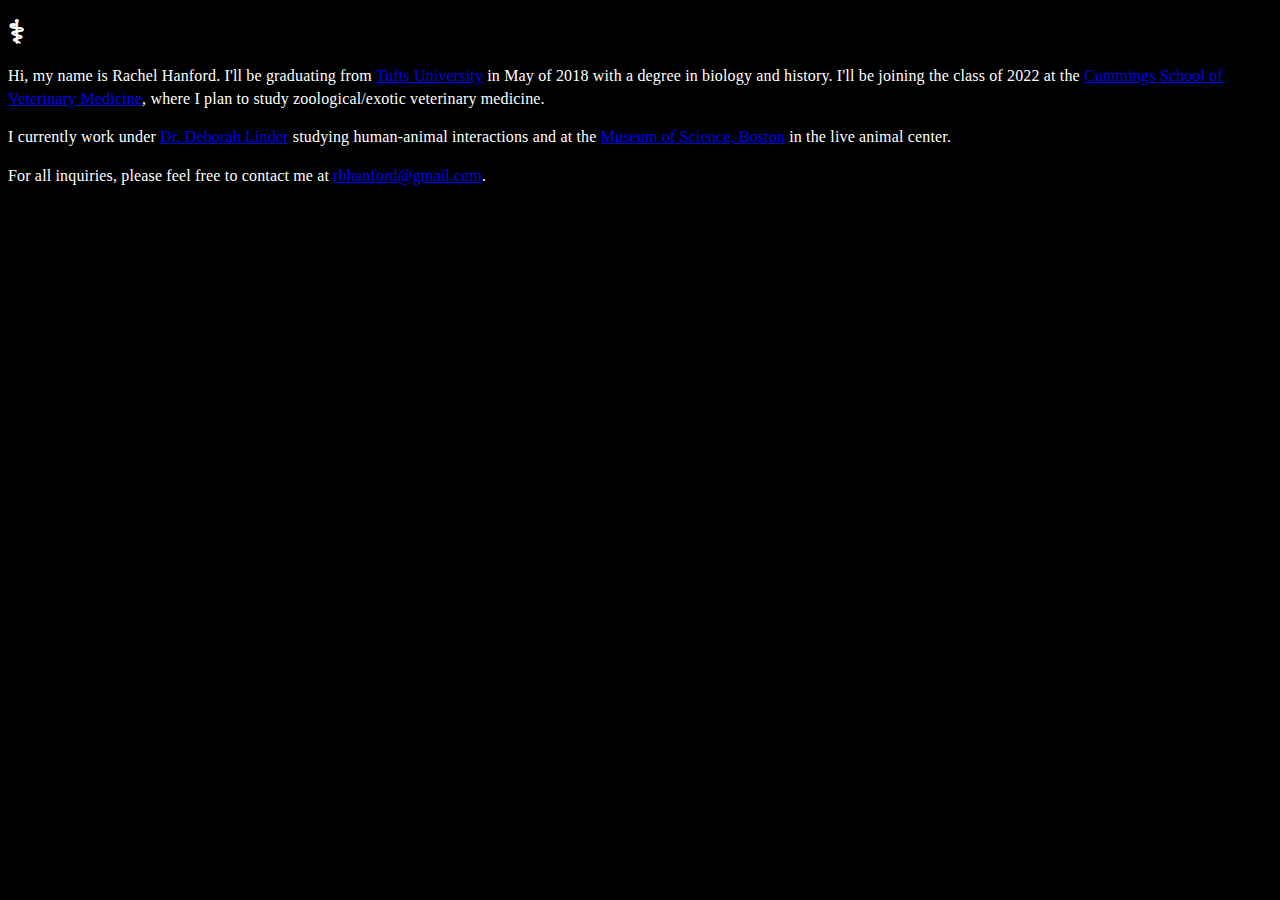
==== bio.html @ 63d4e254 "added contact email" ====
<!DOCTYPE html>
<html>

<head>
	<meta charset="utf-8">
	<meta name="viewport" content="width=device-width, initial-scale=1">
	<html lanf="en-US">
	<meta name="author" content ="Rachel Hanford">
	<meta name= "description" content ="personal bio">
	<link rel="shorcut icon" href="snake_favicon.png" type="image/x-icon">
	<link rel="stylesheet" href="primarystyle.css">
	<link rel="canonical" href="http://www.cs.tufts.edu/~rhanfo/bio.html">
	<link rel="canonical" href="http://www.ee.tufts.edu/~rhanfo/bio.html">
	<title> Rachel Hanford | Bio </title>
</head>
<!--I think you'd have a better time reading the source at github.com/rhanfo/rhanfo.github.io-->
<body class="bio">
	<h1 id="page-header">⚕</h1>
	<p>Hi, my name is Rachel Hanford. I'll be graduating from <a href="https://www.tufts.edu/">Tufts University</a> in May of 2018 with a degree in biology and history. I'll be joining the class of 2022 at the <a href="https://vet.tufts.edu/">Cummings School of Veterinary Medicine</a>, where I plan to study zoological/exotic veterinary medicine.</p>
	<p>I currently work under <a href="http://vetprofiles.tufts.edu/faculty/deborah-e-linder">Dr. Deborah Linder</a> studying human-animal interactions and at the <a href="https://www.mos.org/">Museum of Science, Boston</a> in the live animal center.
	<p>For all inquiries, please feel free to contact me at <a href="mailto:someone@example.com">rbhanford@gmail.com</a>.</p>
</body>
</html>
---- primarystyle.css ----
#page-header {
 font-family: Playfair Display;
 font-weight: 700;
 font-style: normal;
 text-transform: uppercase;
 letter-spacing: .08em;
 color: white;
 text-align: left;
}

body {
 color: white;
 background-color: black;
 font-family: PT Serif;
 font-weight: 400;
 font-style: normal;
 font-size: 16px;
 line-height:1.4em;
 letter-spacing: .01em;
 text-align: left;
}
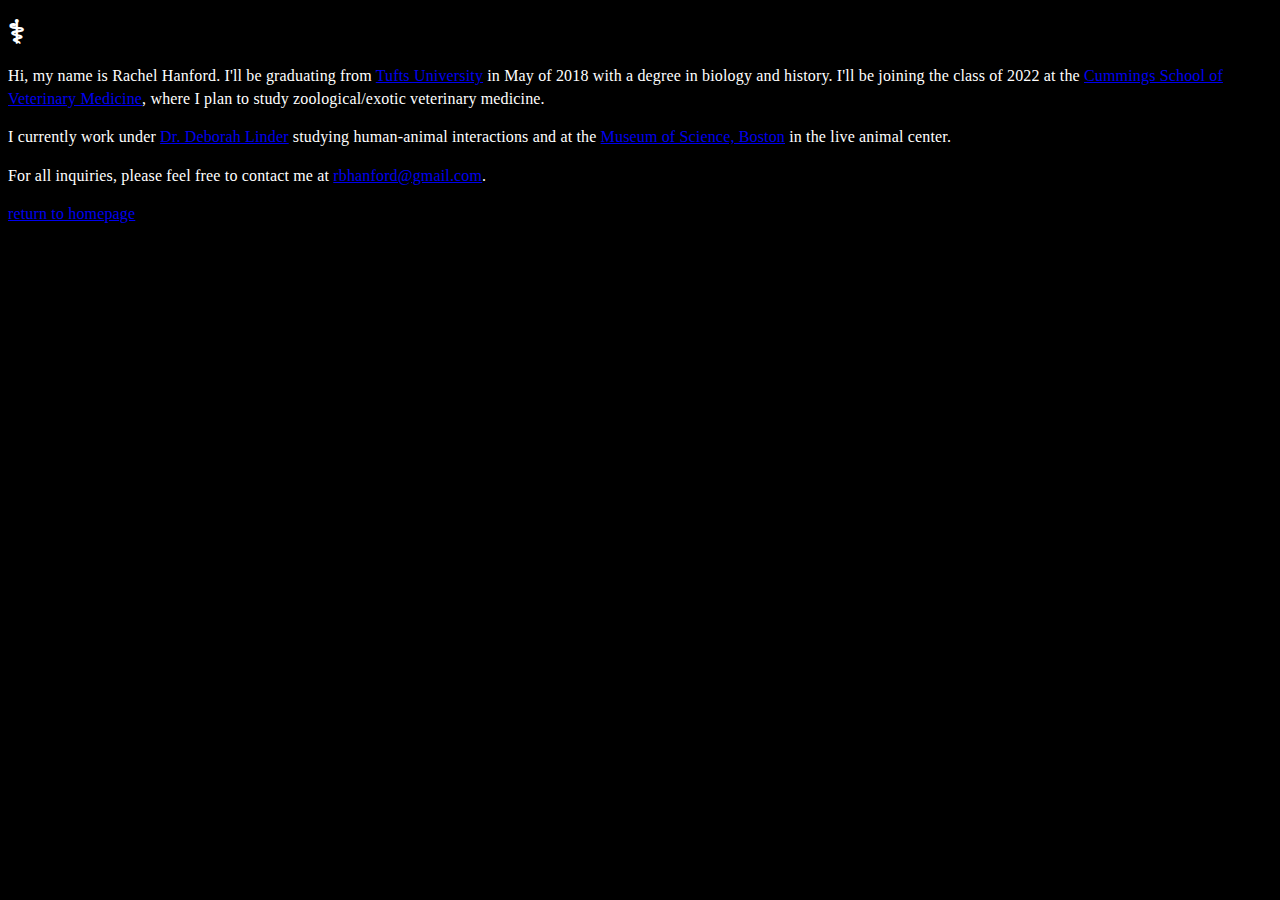
==== commit 893017d5: "added return to homepage button" ====
--- a/bio.html
+++ b/bio.html
@@ -19,5 +19,6 @@
 	<p>Hi, my name is Rachel Hanford. I'll be graduating from <a href="https://www.tufts.edu/">Tufts University</a> in May of 2018 with a degree in biology and history. I'll be joining the class of 2022 at the <a href="https://vet.tufts.edu/">Cummings School of Veterinary Medicine</a>, where I plan to study zoological/exotic veterinary medicine.</p>
 	<p>I currently work under <a href="http://vetprofiles.tufts.edu/faculty/deborah-e-linder">Dr. Deborah Linder</a> studying human-animal interactions and at the <a href="https://www.mos.org/">Museum of Science, Boston</a> in the live animal center.
 	<p>For all inquiries, please feel free to contact me at <a href="mailto:someone@example.com">rbhanford@gmail.com</a>.</p>
+	<p class="redirect"><a href="http://www.cs.tufts.edu/~rhanfo/index.html">return to homepage</a></p>
 </body>
 </html>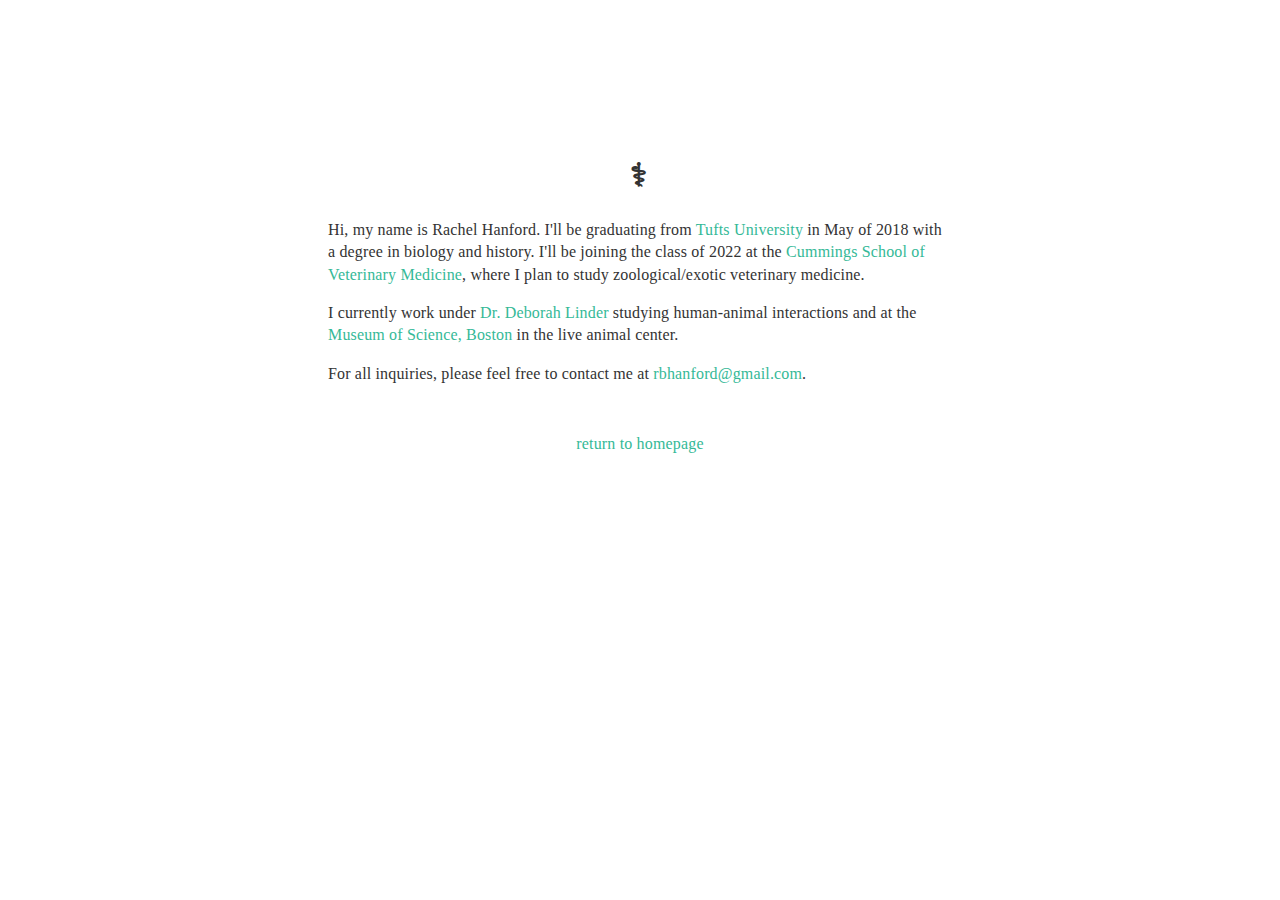
==== commit 370273e0: "ran prettier, a formatter" ====
--- a/bio.html
+++ b/bio.html
@@ -5,8 +5,8 @@
 	<meta charset="utf-8">
 	<meta name="viewport" content="width=device-width, initial-scale=1">
 	<html lanf="en-US">
-	<meta name="author" content ="Rachel Hanford">
-	<meta name= "description" content ="personal bio">
+	<meta name="author" content="Rachel Hanford">
+	<meta name="description" content="personal bio">
 	<link rel="shorcut icon" href="snake_favicon.png" type="image/x-icon">
 	<link rel="stylesheet" href="primarystyle.css">
 	<link rel="canonical" href="http://www.cs.tufts.edu/~rhanfo/bio.html">
@@ -14,11 +14,20 @@
 	<title> Rachel Hanford | Bio </title>
 </head>
 <!--I think you'd have a better time reading the source at github.com/rhanfo/rhanfo.github.io-->
+
 <body class="bio">
 	<h1 id="page-header">⚕</h1>
-	<p>Hi, my name is Rachel Hanford. I'll be graduating from <a href="https://www.tufts.edu/">Tufts University</a> in May of 2018 with a degree in biology and history. I'll be joining the class of 2022 at the <a href="https://vet.tufts.edu/">Cummings School of Veterinary Medicine</a>, where I plan to study zoological/exotic veterinary medicine.</p>
-	<p>I currently work under <a href="http://vetprofiles.tufts.edu/faculty/deborah-e-linder">Dr. Deborah Linder</a> studying human-animal interactions and at the <a href="https://www.mos.org/">Museum of Science, Boston</a> in the live animal center.
-	<p>For all inquiries, please feel free to contact me at <a href="mailto:someone@example.com">rbhanford@gmail.com</a>.</p>
-	<p class="redirect"><a href="http://www.cs.tufts.edu/~rhanfo/index.html">return to homepage</a></p>
+	<p>Hi, my name is Rachel Hanford. I'll be graduating from
+		<a href="https://www.tufts.edu/">Tufts University</a> in May of 2018 with a degree in biology and history. I'll be joining the class of 2022 at the
+		<a href="https://vet.tufts.edu/">Cummings School of Veterinary Medicine</a>, where I plan to study zoological/exotic veterinary medicine.</p>
+	<p>I currently work under
+		<a href="http://vetprofiles.tufts.edu/faculty/deborah-e-linder">Dr. Deborah Linder</a> studying human-animal interactions and at the
+		<a href="https://www.mos.org/">Museum of Science, Boston</a> in the live animal center.
+		<p>For all inquiries, please feel free to contact me at
+			<a href="mailto:someone@example.com">rbhanford@gmail.com</a>.</p>
+		<p class="redirect">
+			<a href="http://www.cs.tufts.edu/~rhanfo/index.html">return to homepage</a>
+		</p>
 </body>
+
 </html>--- a/primarystyle.css
+++ b/primarystyle.css
@@ -1,21 +1,84 @@
 #page-header {
- font-family: Playfair Display;
- font-weight: 700;
- font-style: normal;
- text-transform: uppercase;
- letter-spacing: .08em;
- color: white;
- text-align: left;
+  font-family: Playfair Display;
+  font-weight: 700;
+  font-style: normal;
+  text-transform: uppercase;
+  letter-spacing: 0.08em;
+  color: #333;
+  text-align: center;
+  margin-bottom: 1em;
 }
 
 body {
- color: white;
- background-color: black;
- font-family: PT Serif;
- font-weight: 400;
- font-style: normal;
- font-size: 16px;
- line-height:1.4em;
- letter-spacing: .01em;
- text-align: left;
-}+  color: #333;
+  background-color: white;
+  font-family: PT Serif;
+  font-weight: 400;
+  font-style: normal;
+  font-size: 16px;
+  line-height: 1.4em;
+  letter-spacing: 0.01em;
+  text-align: left;
+  padding-top: 15vh;
+  padding-bottom: 15vh;
+  padding-right: 25vw;
+  padding-left: 25vw;
+  align-self: flex-start;
+}
+
+h3 {
+  margin-top: 2em;
+  font-family: PT Sans;
+}
+
+hr {
+  margin-top: 0em;
+  margin-bottom: 0em;
+}
+
+img {
+  max-width: 600px;
+}
+
+a,
+a:visited {
+  color: #35b997;
+  text-decoration: none;
+}
+
+.institution {
+  font-weight: bold;
+}
+
+.date {
+  text-align: left;
+  float: right;
+}
+
+.position {
+  font-style: italic;
+}
+
+ul {
+  position: relative;
+  display: block;
+  margin: 0;
+  padding: 0rem;
+  list-style-type: none;
+  margin-top: 1em;
+  margin-bottom: 2em;
+}
+
+.redirect {
+  margin-top: 3em;
+  text-align: center;
+}
+
+.home-image {
+  position: absolute;
+  top: 0;
+  left: 0;
+  width: 100%;
+  height: 100%;
+  z-index: 9999;
+}
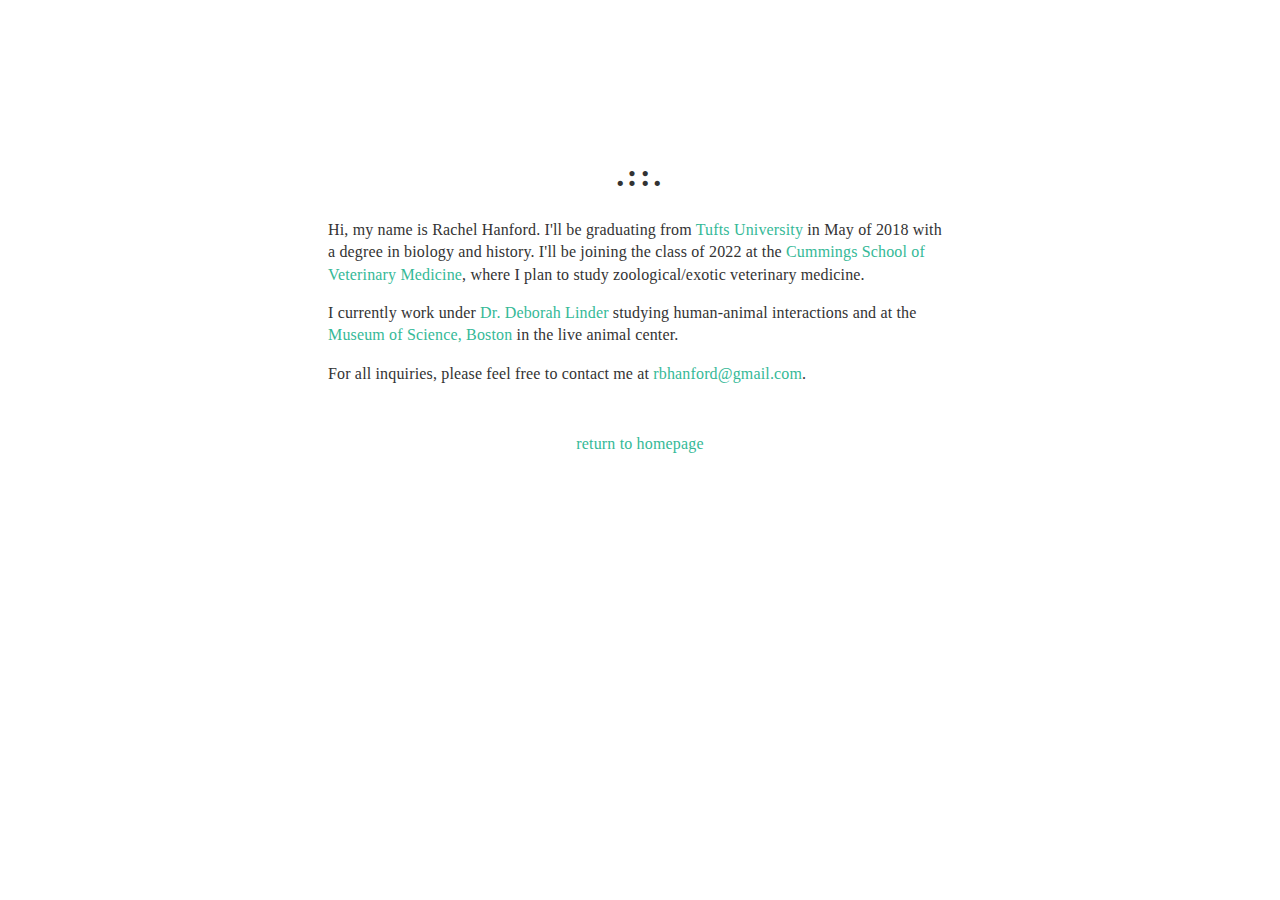
==== commit 0238f929: "added dot design" ====
--- a/bio.html
+++ b/bio.html
@@ -16,7 +16,7 @@
 <!--I think you'd have a better time reading the source at github.com/rhanfo/rhanfo.github.io-->
 
 <body class="bio">
-	<h1 id="page-header">⚕</h1>
+	<h1 id="page-header">.::.</h1>
 	<p>Hi, my name is Rachel Hanford. I'll be graduating from
 		<a href="https://www.tufts.edu/">Tufts University</a> in May of 2018 with a degree in biology and history. I'll be joining the class of 2022 at the
 		<a href="https://vet.tufts.edu/">Cummings School of Veterinary Medicine</a>, where I plan to study zoological/exotic veterinary medicine.</p>
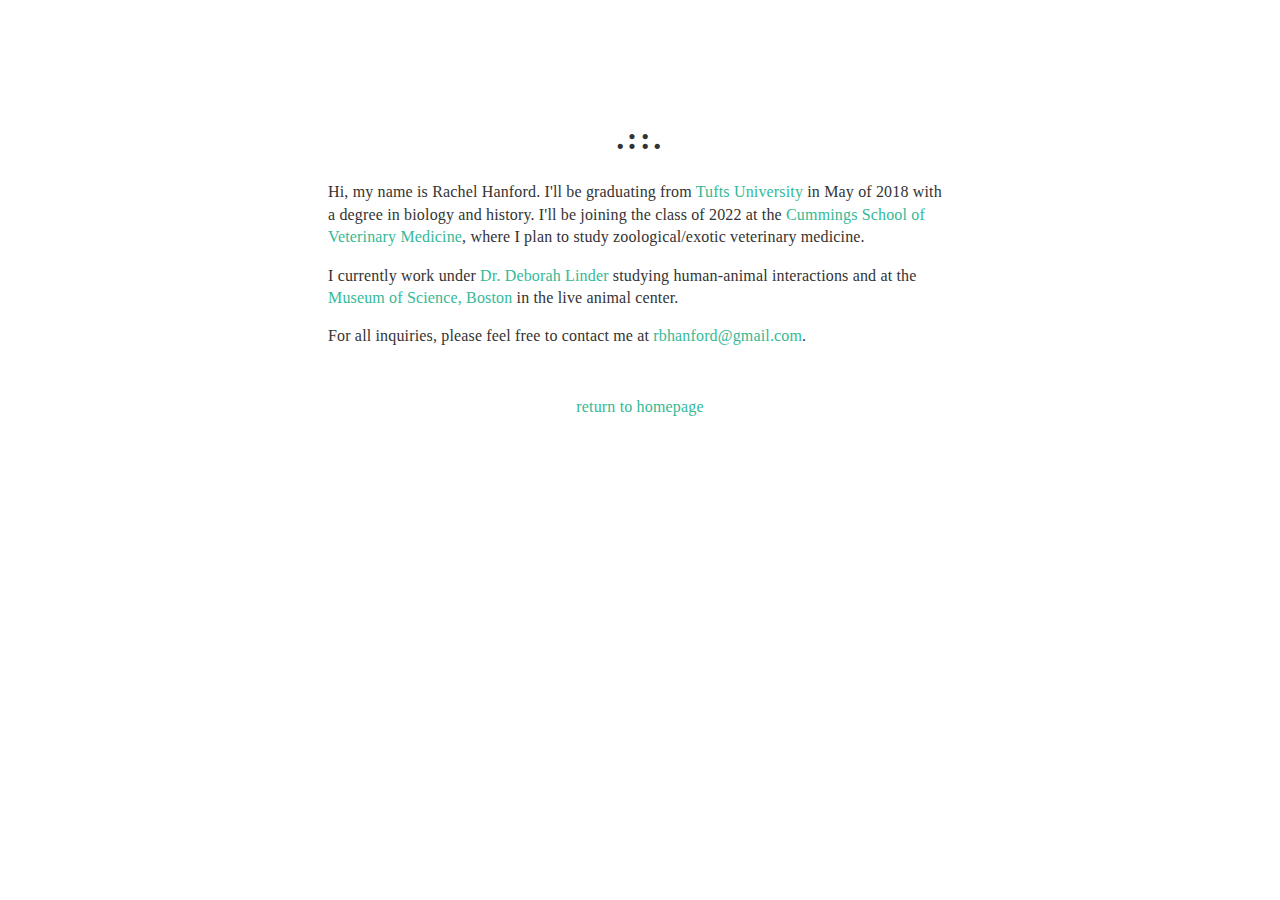
==== commit 845abd63: "applied syntax corrections" ====
--- a/bio.html
+++ b/bio.html
@@ -1,13 +1,12 @@
 <!DOCTYPE html>
-<html>
+<html lang="en">
 
 <head>
 	<meta charset="utf-8">
 	<meta name="viewport" content="width=device-width, initial-scale=1">
-	<html lanf="en-US">
 	<meta name="author" content="Rachel Hanford">
 	<meta name="description" content="personal bio">
-	<link rel="shorcut icon" href="snake_favicon.png" type="image/x-icon">
+	<link rel="icon" href="snake_favicon.png" type="image/png">
 	<link rel="stylesheet" href="primarystyle.css">
 	<link rel="canonical" href="http://www.cs.tufts.edu/~rhanfo/bio.html">
 	<link rel="canonical" href="http://www.ee.tufts.edu/~rhanfo/bio.html">
--- a/primarystyle.css
+++ b/primarystyle.css
@@ -37,8 +37,18 @@
 }
 
 img {
-  max-width: 600px;
+  display: block;
+  margin-left: auto;
+  margin-right: auto;
+  margin-top: 2em;
+  margin-bottom: -1em;
+  width: 100%;
+  border-radius: 15px;
 }
+
+.homepage {
+  text-align: center;
+}  
 
 a,
 a:visited {
@@ -74,11 +84,6 @@
   text-align: center;
 }
 
-.home-image {
-  position: absolute;
-  top: 0;
-  left: 0;
-  width: 100%;
-  height: 100%;
-  z-index: 9999;
-}
+h1 {
+  margin-top: -.5em;
+}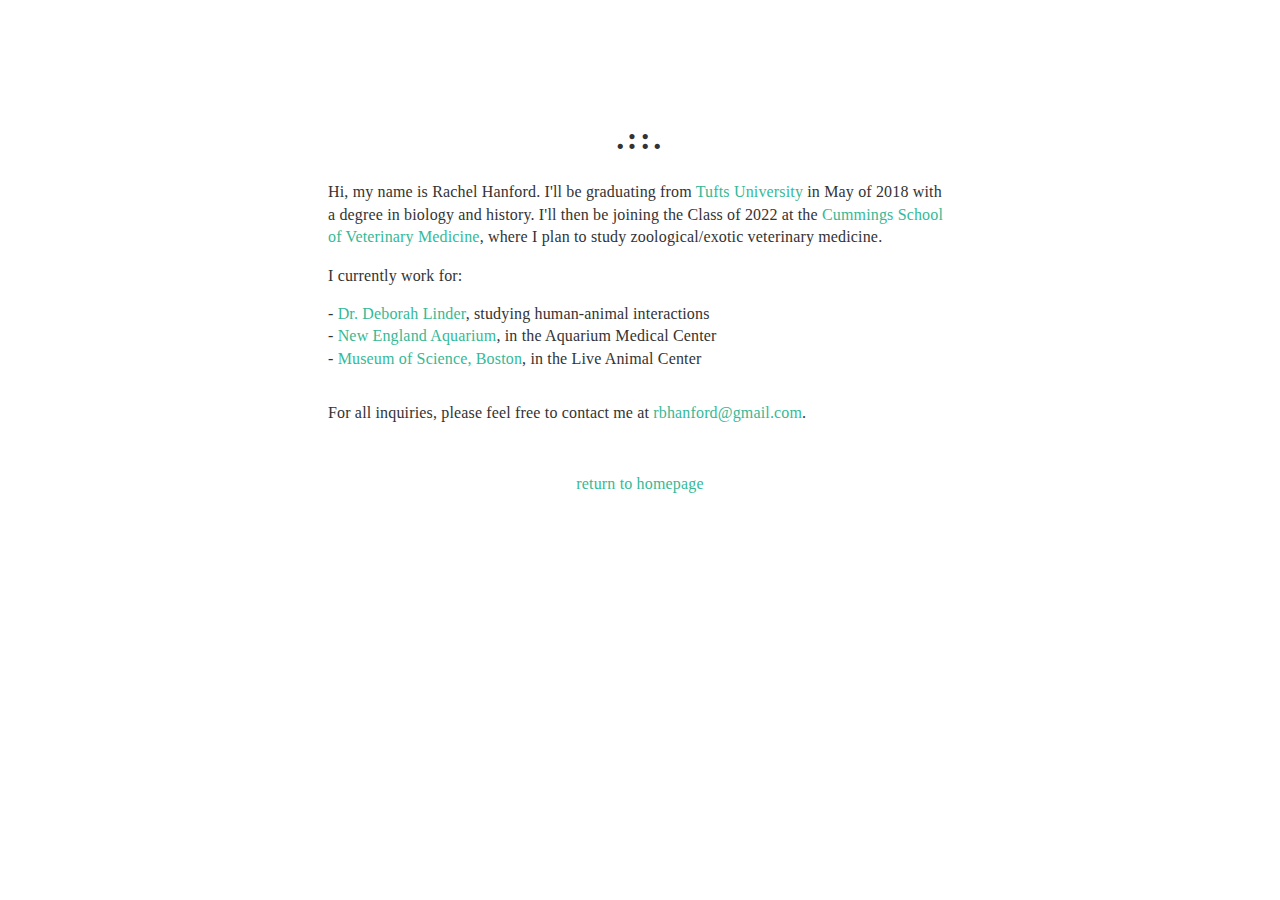
==== commit b8a2f6ac: "updated info" ====
--- a/bio.html
+++ b/bio.html
@@ -8,8 +8,6 @@
 	<meta name="description" content="personal bio">
 	<link rel="icon" href="snake_favicon.png" type="image/png">
 	<link rel="stylesheet" href="primarystyle.css">
-	<link rel="canonical" href="http://www.cs.tufts.edu/~rhanfo/bio.html">
-	<link rel="canonical" href="http://www.ee.tufts.edu/~rhanfo/bio.html">
 	<title> Rachel Hanford | Bio </title>
 </head>
 <!--I think you'd have a better time reading the source at github.com/rhanfo/rhanfo.github.io-->
@@ -17,16 +15,25 @@
 <body class="bio">
 	<h1 id="page-header">.::.</h1>
 	<p>Hi, my name is Rachel Hanford. I'll be graduating from
-		<a href="https://www.tufts.edu/">Tufts University</a> in May of 2018 with a degree in biology and history. I'll be joining the class of 2022 at the
+		<a href="https://www.tufts.edu/">Tufts University</a> in May of 2018 with a degree in biology and history. I'll then be joining the Class of 2022 at the
 		<a href="https://vet.tufts.edu/">Cummings School of Veterinary Medicine</a>, where I plan to study zoological/exotic veterinary medicine.</p>
-	<p>I currently work under
-		<a href="http://vetprofiles.tufts.edu/faculty/deborah-e-linder">Dr. Deborah Linder</a> studying human-animal interactions and at the
-		<a href="https://www.mos.org/">Museum of Science, Boston</a> in the live animal center.
-		<p>For all inquiries, please feel free to contact me at
-			<a href="mailto:someone@example.com">rbhanford@gmail.com</a>.</p>
+	<p>I currently work for:</p>
+	<ul>
+			<li>
+				- <a href="http://vetprofiles.tufts.edu/faculty/deborah-e-linder">Dr. Deborah Linder</a>, studying human-animal interactions
+			</li>
+			<li>	
+				- <a href="http://www.neaq.org/">New England Aquarium</a>, in the Aquarium Medical Center
+			</li>
+			<li>
+				- <a href="https://www.mos.org/">Museum of Science, Boston</a>, in the Live Animal Center
+			</li>
+	</ul>
+	<p>For all inquiries, please feel free to contact me at
+		<a href="mailto:rbhanford@gmail.com">rbhanford@gmail.com</a>.</p>
 		<p class="redirect">
-			<a href="http://www.cs.tufts.edu/~rhanfo/index.html">return to homepage</a>
-		</p>
+			<a href="https://rhanfo.github.io/">return to homepage</a>
+	</p>
 </body>
 
 </html>--- a/primarystyle.css
+++ b/primarystyle.css
@@ -48,7 +48,7 @@
 
 .homepage {
   text-align: center;
-}  
+}
 
 a,
 a:visited {
@@ -85,5 +85,5 @@
 }
 
 h1 {
-  margin-top: -.5em;
-}+  margin-top: -0.5em;
+}
